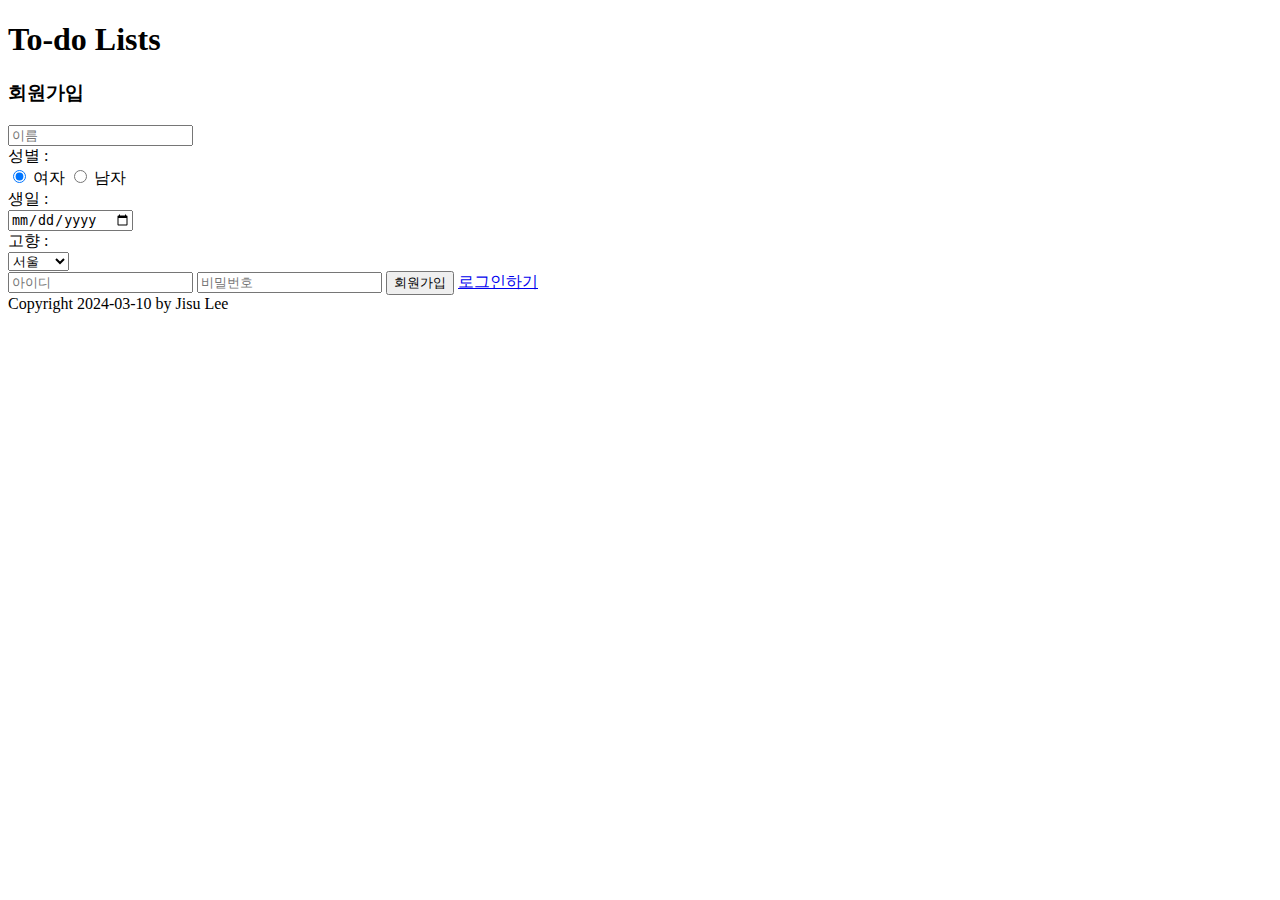
==== front/src/sign-up.html @ 12ee4d26 "파일 경로 수정" ====
<!DOCTYPE html>
<html lang="ko">
  <head>
    <meta charset="UTF-8" />
    <meta http-equiv="X-UA-Compatible" content="IE=edge" />
    <meta name="viewport" content="width=device-width, initial-scale=1.0" />
    <link rel="stylesheet" href="/assets/css/main.css" />
    <script src="../js/sign-up.js" defer></script>
    <title>My To Do List</title>
  </head>
  <body>
    <header>
      <h1>To-do Lists</h1>
    </header>
    <main>
      <section class="sign-up-page">
        <h3 class="title">회원가입</h3>
        <form id="signup" class="main-contents" action="">
          <input class="sign-up-input" type="text" placeholder="이름" />
          <div class="sign-up-form-div">
            <div class="text">성별 :</div>
            <input
              id="female"
              class="sign-up-input"
              type="radio"
              name="gender"
              title="여자"
              value="female"
              checked
            />
            <label for="female">여자</label>
            <input
              id="male"
              class="sign-up-input"
              type="radio"
              name="gender"
              title="남자"
              value="male"
            />
            <label for="male">남자</label>
          </div>
          <div class="sign-up-form-div">
            <div class="text">생일 :</div>
            <input class="sign-up-input" type="date" />
          </div>
          <div class="sign-up-form-div">
            <div class="text">고향 :</div>
            <select class="sign-up-input" name="hometown" id="hometown">
              <option value="서울">서울</option>
              <option value="경기">경기</option>
              <option value="인천">인천</option>
              <option value="강원도">강원도</option>
              <option value="대전">대전</option>
              <option value="충청도">충청도</option>
              <option value="광주">광주</option>
              <option value="전라도">전라도</option>
              <option value="대구">대구</option>
              <option value="울산">울산</option>
              <option value="부산">부산</option>
              <option value="경상도">경상도</option>
              <option value="제주">제주</option>
            </select>
          </div>
          <input class="sign-up-input" type="text" name="id" placeholder="아이디" />
          <input class="sign-up-input" type="password" name="password" placeholder="비밀번호" />
          <button id="signUpBtn" class="btns" type="button">회원가입</button>
          <a class="link sign-in-link" href="./sign-in.html">로그인하기</a>
        </form>
      </section>
    </main>
    <footer>Copyright 2024-03-10 by Jisu Lee</footer>
  </body>
</html>
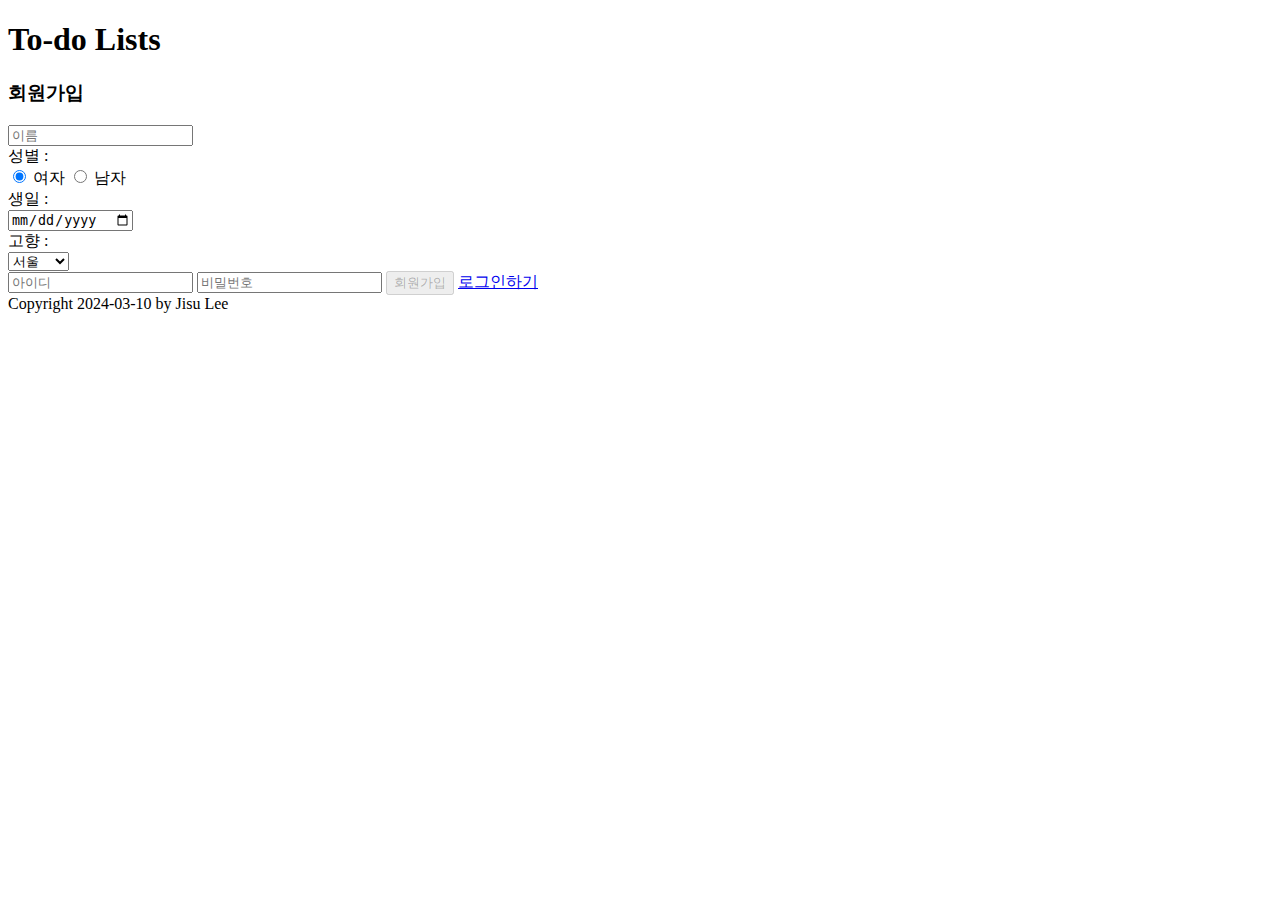
==== commit d871d340: "과제 1 completed" ====
--- a/front/src/sign-up.html
+++ b/front/src/sign-up.html
@@ -5,7 +5,7 @@
     <meta http-equiv="X-UA-Compatible" content="IE=edge" />
     <meta name="viewport" content="width=device-width, initial-scale=1.0" />
     <link rel="stylesheet" href="/assets/css/main.css" />
-    <script src="../js/sign-up.js" defer></script>
+    <script src="./js/sign-up.js" defer></script>
     <title>My To Do List</title>
   </head>
   <body>
@@ -63,7 +63,7 @@
           </div>
           <input class="sign-up-input" type="text" name="id" placeholder="아이디" />
           <input class="sign-up-input" type="password" name="password" placeholder="비밀번호" />
-          <button id="signUpBtn" class="btns" type="button">회원가입</button>
+          <button id="signUpBtn" class="btns" type="button" disabled="disabled">회원가입</button>
           <a class="link sign-in-link" href="./sign-in.html">로그인하기</a>
         </form>
       </section>
